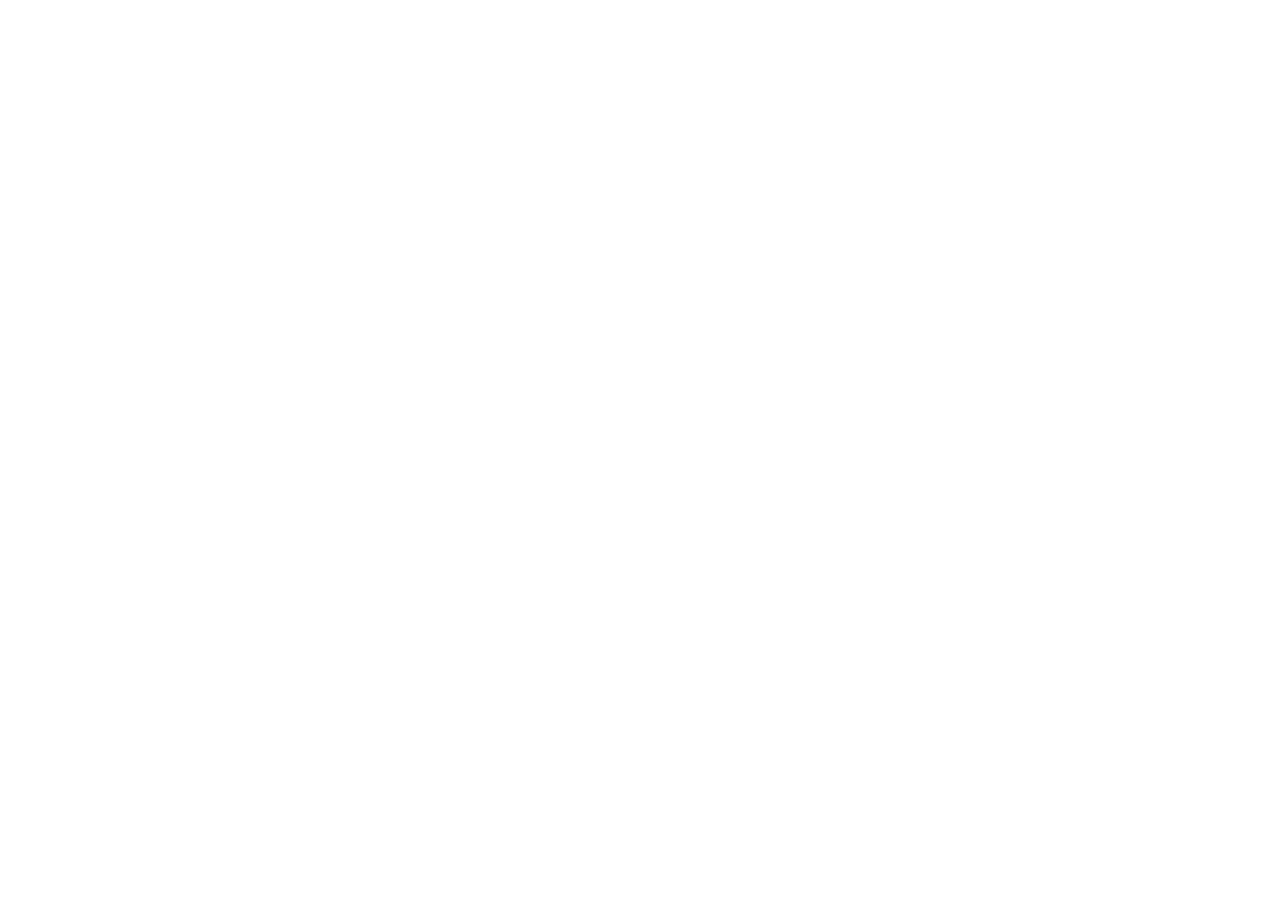
==== endereco.html @ c3b6f193 "fizemos cabeçario" ====
<!DOCTYPE html>
<html>
<head>
    <meta charset='utf-8'>
    <meta http-equiv='X-UA-Compatible' content='IE=edge'>
    <title>Page Title</title>
    <meta name='viewport' content='width=device-width, initial-scale=1'>
    <link rel='stylesheet' type='text/css' media='screen' href='main.css'>
    <script src='main.js'></script>
</head>
<body>
    
</body>
</html>
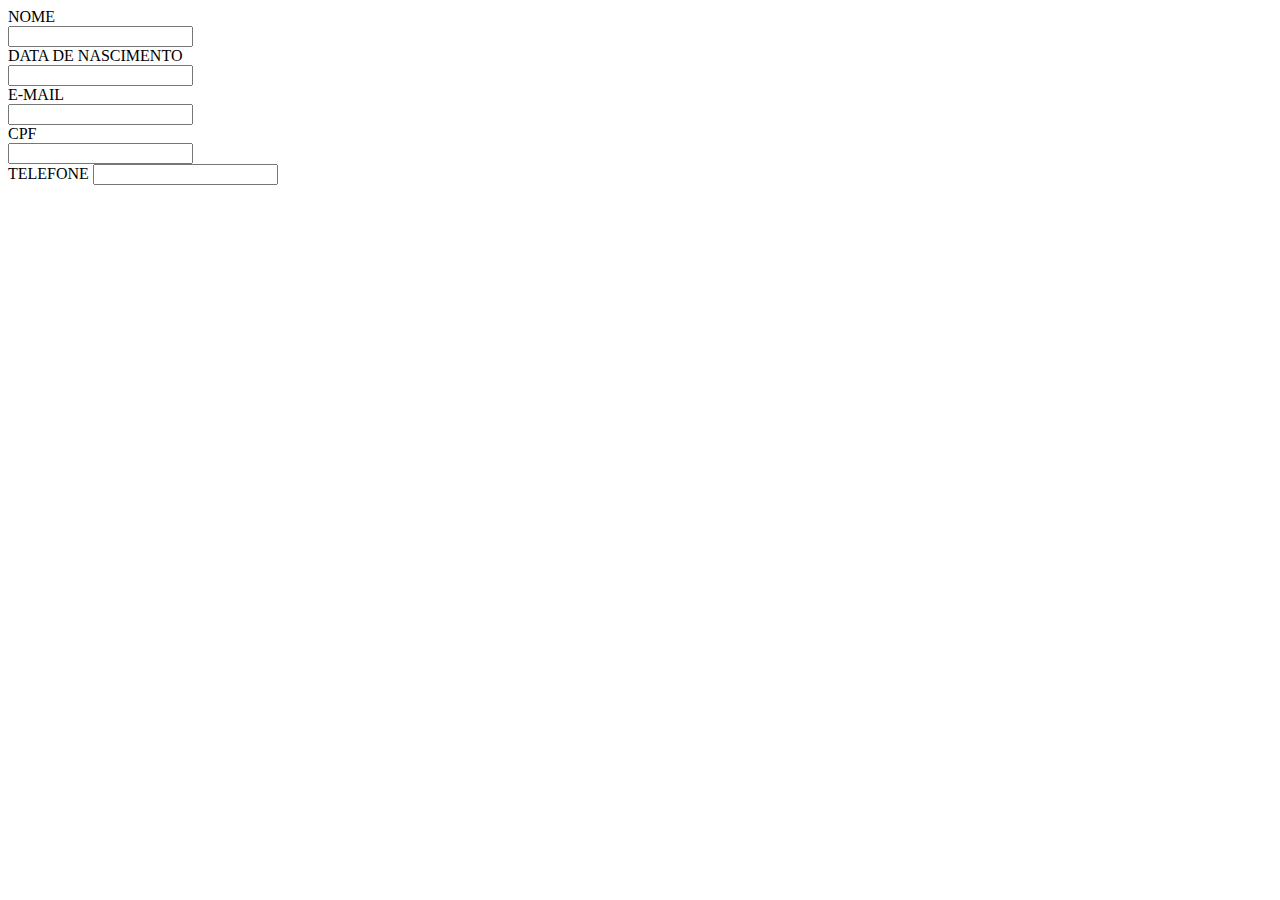
==== commit fe475270: "fizemos a base do projeto" ====
--- a/endereco.html
+++ b/endereco.html
@@ -3,12 +3,26 @@
 <head>
     <meta charset='utf-8'>
     <meta http-equiv='X-UA-Compatible' content='IE=edge'>
-    <title>Page Title</title>
+    <title>Endereço</title>
     <meta name='viewport' content='width=device-width, initial-scale=1'>
     <link rel='stylesheet' type='text/css' media='screen' href='main.css'>
     <script src='main.js'></script>
 </head>
 <body>
+    <main>
+        <form action="">
+            <label for="">NOME</label><br>
+            <input type="text"><br>
+            <label for="">DATA DE NASCIMENTO</label><br>
+            <input type="text"><br>
+            <label for="">E-MAIL</label><br>
+            <input type="text"><br>
+            <label for="">CPF</label><br>
+            <input type="text"><br>
+            <label for="">TELEFONE</label>
+            <input type="text">
+        </form>
+    </main>
     
 </body>
 </html>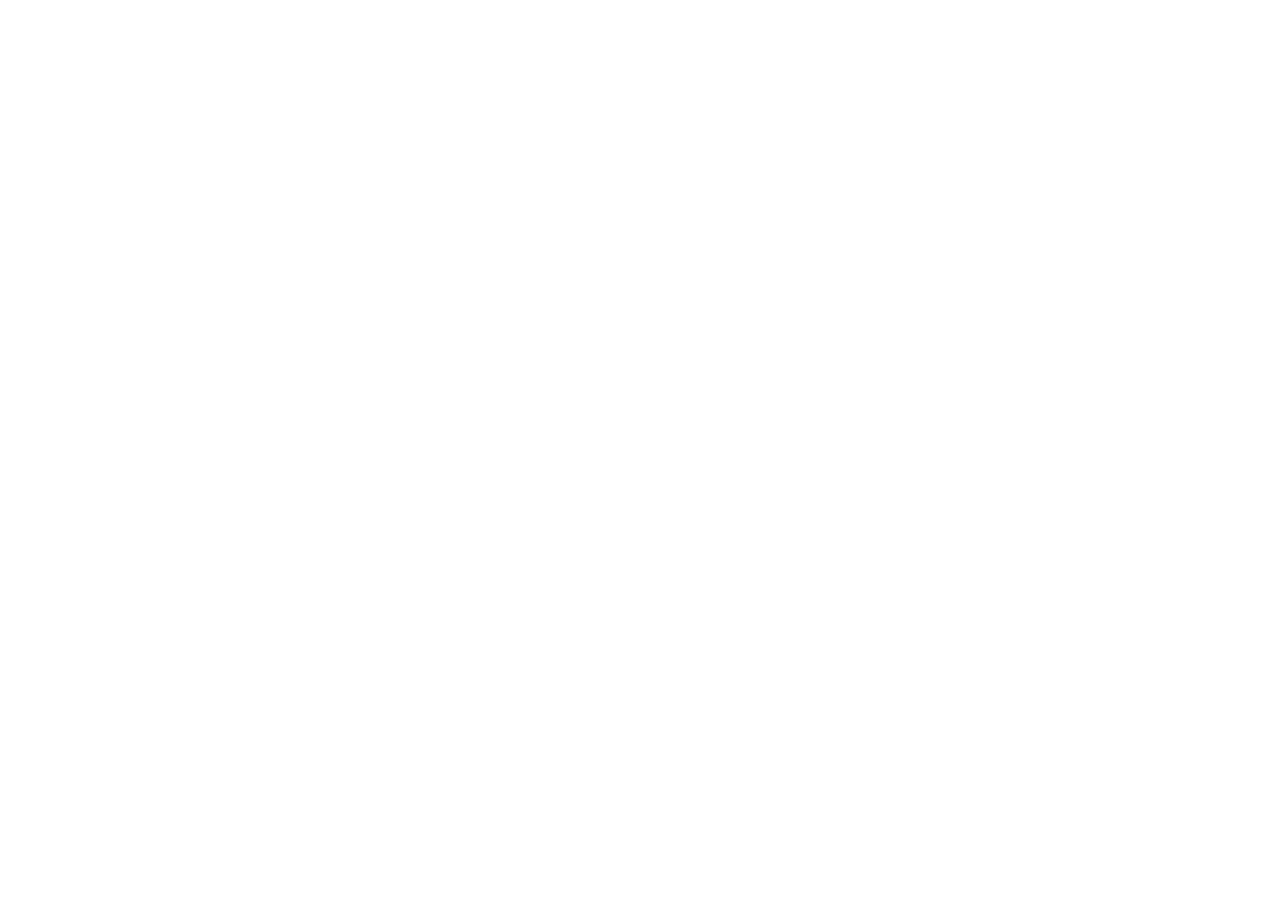
==== commit 723f681e: "fiz a primeira pagina do site" ====
--- a/endereco.html
+++ b/endereco.html
@@ -9,20 +9,6 @@
     <script src='main.js'></script>
 </head>
 <body>
-    <main>
-        <form action="">
-            <label for="">NOME</label><br>
-            <input type="text"><br>
-            <label for="">DATA DE NASCIMENTO</label><br>
-            <input type="text"><br>
-            <label for="">E-MAIL</label><br>
-            <input type="text"><br>
-            <label for="">CPF</label><br>
-            <input type="text"><br>
-            <label for="">TELEFONE</label>
-            <input type="text">
-        </form>
-    </main>
     
 </body>
 </html>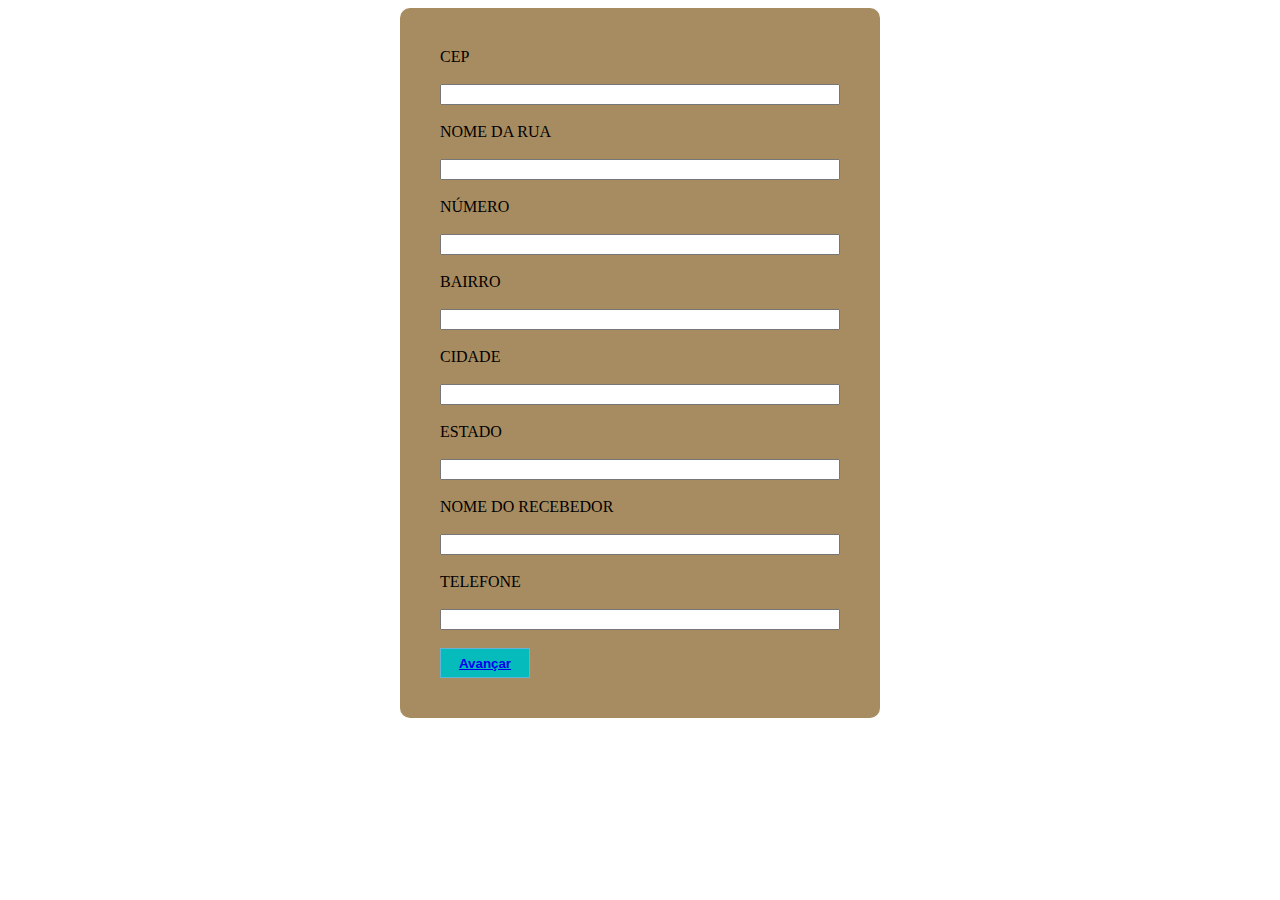
==== commit 59506e55: "hoje eu fiz a parte do endereço" ====
--- a/endereco.html
+++ b/endereco.html
@@ -3,12 +3,33 @@
 <head>
     <meta charset='utf-8'>
     <meta http-equiv='X-UA-Compatible' content='IE=edge'>
-    <title>Endereço</title>
+    <title>Dados pessoais</title>
     <meta name='viewport' content='width=device-width, initial-scale=1'>
     <link rel='stylesheet' type='text/css' media='screen' href='main.css'>
     <script src='main.js'></script>
 </head>
 <body>
+    <main class="container">
+        <form action="">
+            <label for="">CEP</label><br>
+            <input type="number"><br>
+            <label for="">NOME DA RUA</label><br>
+            <input type="text"><br>
+            <label for="">NÚMERO</label><br>
+            <input type="number"><br>
+            <label for="">BAIRRO</label><br>
+            <input type="text"><br>
+            <label for="">CIDADE</label><br>
+            <input type="text"><br>
+            <label for="">ESTADO</label><br>
+            <input type="text"><br>
+            <label for="">NOME DO RECEBEDOR</label><br>
+            <input type="text"><br>
+            <label for="">TELEFONE</label><br>
+            <input type="number"><br>
+            <button> <a href="final.html"> Avançar </a></button>
+        </form>
+    </main>
     
 </body>
 </html>--- a/main.css
+++ b/main.css
@@ -0,0 +1,35 @@
+html, body{
+    padding: 0;
+    /* height: 80%; */
+}
+body{
+    display: flex;
+    font-family: verdana;
+ 
+}
+button{
+    background-color: rgb(5, 187, 187);
+    width: 90px;
+    height: 30px;
+    border: 1px solid rgb(97, 180, 215);
+    color: rgb(0, 0, 0);
+    font-weight: bolder;
+   
+}
+form{
+    width: 400px;
+    display: flex;
+    flex-direction: column;
+    border: none;
+    padding: 40px;
+    border-radius: 10px;
+    background-color: rgb(168, 140, 97);
+}
+.container{
+    display: flex;
+    justify-content: center;
+    align-items: center;
+    width: 100%;
+    height: 100%;
+ 
+}